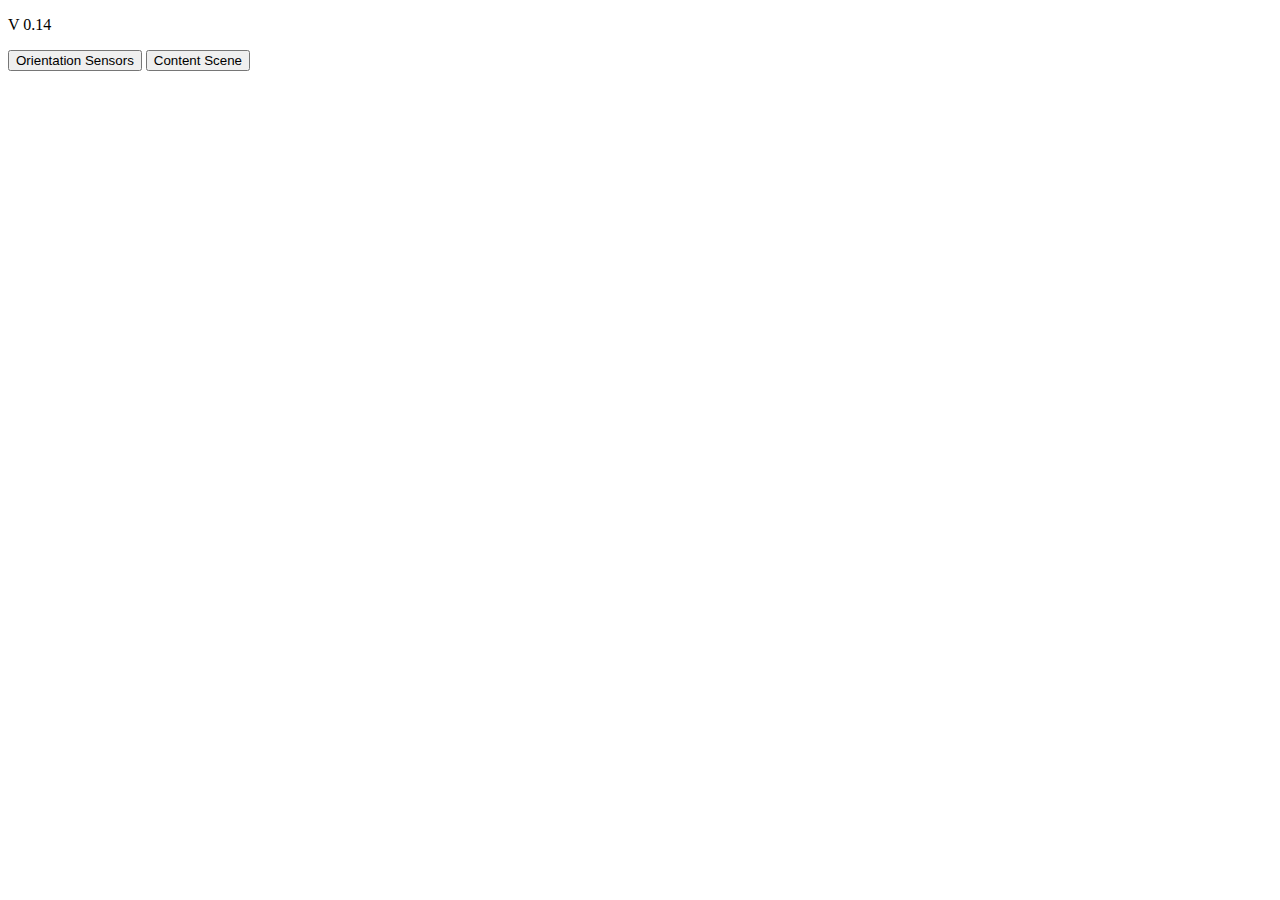
==== index.html @ 7eb8d6fb "V 0.14" ====
<!DOCTYPE html>
<html lang="en">
<head>
    <meta charset="UTF-8">
    <meta name="viewport" content="width=device-width, initial-scale=1.0, viewport-fit=cover">
    <meta name="apple-mobile-web-app-capable" content="yes">
    <meta name="apple-mobile-web-app-status-bar-style" content="black-translucent">
    <title>Mobile Pan Demo</title>
    <link rel="stylesheet" type="text/css" href="index.css">
</head>
<body>
    <p>V 0.14</p>
    <div id="init">
        <button id="sensor_button" type="button">Orientation Sensors</button>
        <button id="content_button" type="button">Content Scene</button>
    </div>
    <div id="info" style="display:none;">
        <p>
            <meter id="alpha_meter" value="0" min="-360.0" max="360.0" style="width:20em;"></meter><br>
            <meter id="beta_meter" value="0" min="-360.0" max="360.0" style="width:20em;"></meter><br>
            <meter id="gamma_meter" value="0" min="-360.0" max="360.0" style="width:20em;"></meter><br>
            <br />
            alpha: <span id="alpha_span">?</span><br />
            beta: <span id="beta_span">?</span><br />
            gamma: <span id="gamma_span">?</span>
        </p>
    </div>
    <div id="content" style="display:none;">
        <div class="tile">
            Some<br /> Frogs
        </div>
    </div>

    <script src="./index.js"></script>
</body>
</html>
---- index.css ----
#content {
    width: 100%;
    height: 100%;
    background-color: gray;
}
.tile {
    width: 100px;
    height: 100px;
    background-color: green;
    color: white;
    text-align: center;
    line-height: 50px;
    position: absolute;
    top: calc(50% - 50px);
    left: calc(50% - 50px);
}
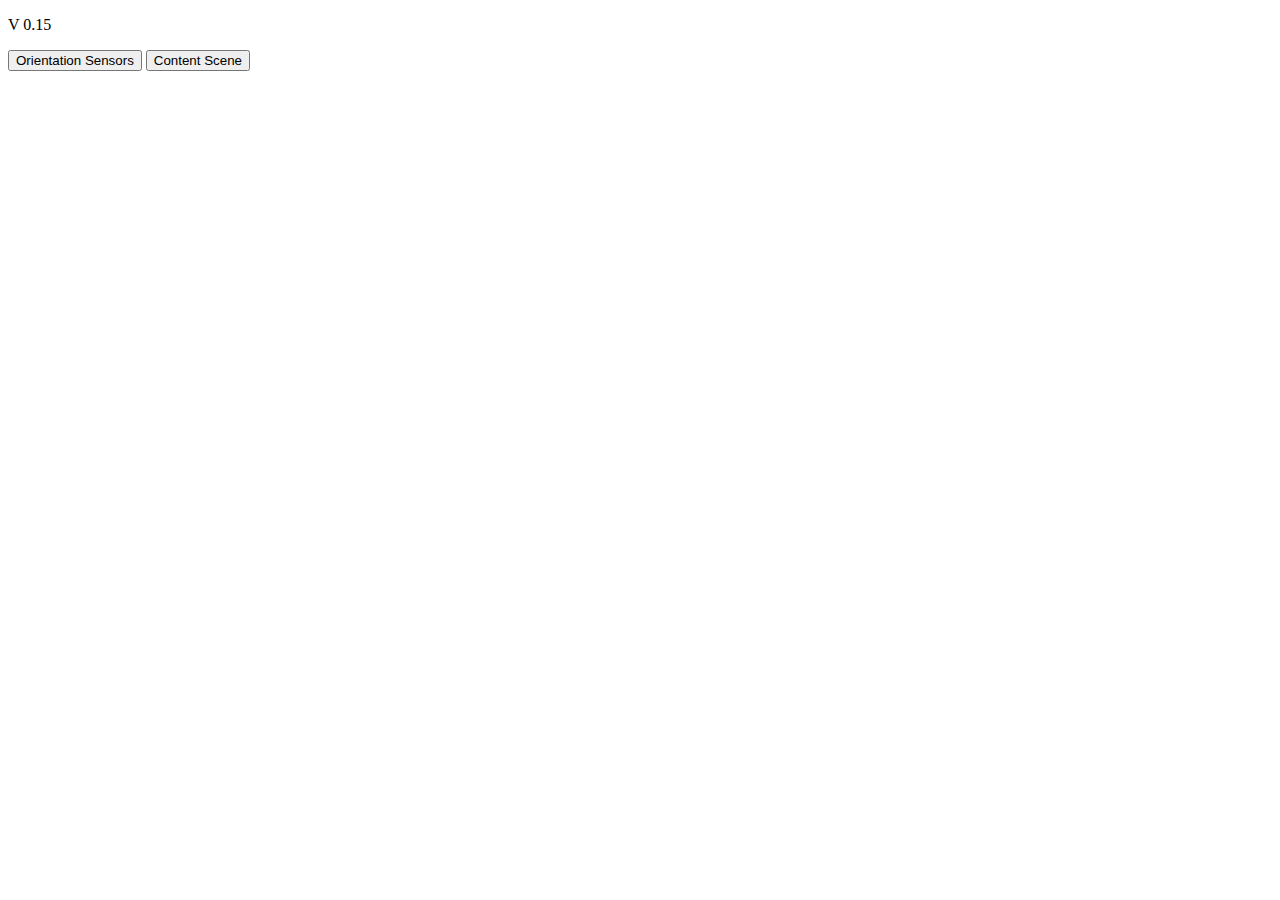
==== commit 7c7b9730: "V 0.15" ====
--- a/index.html
+++ b/index.html
@@ -9,7 +9,7 @@
     <link rel="stylesheet" type="text/css" href="index.css">
 </head>
 <body>
-    <p>V 0.14</p>
+    <p>V 0.15</p>
     <div id="init">
         <button id="sensor_button" type="button">Orientation Sensors</button>
         <button id="content_button" type="button">Content Scene</button>
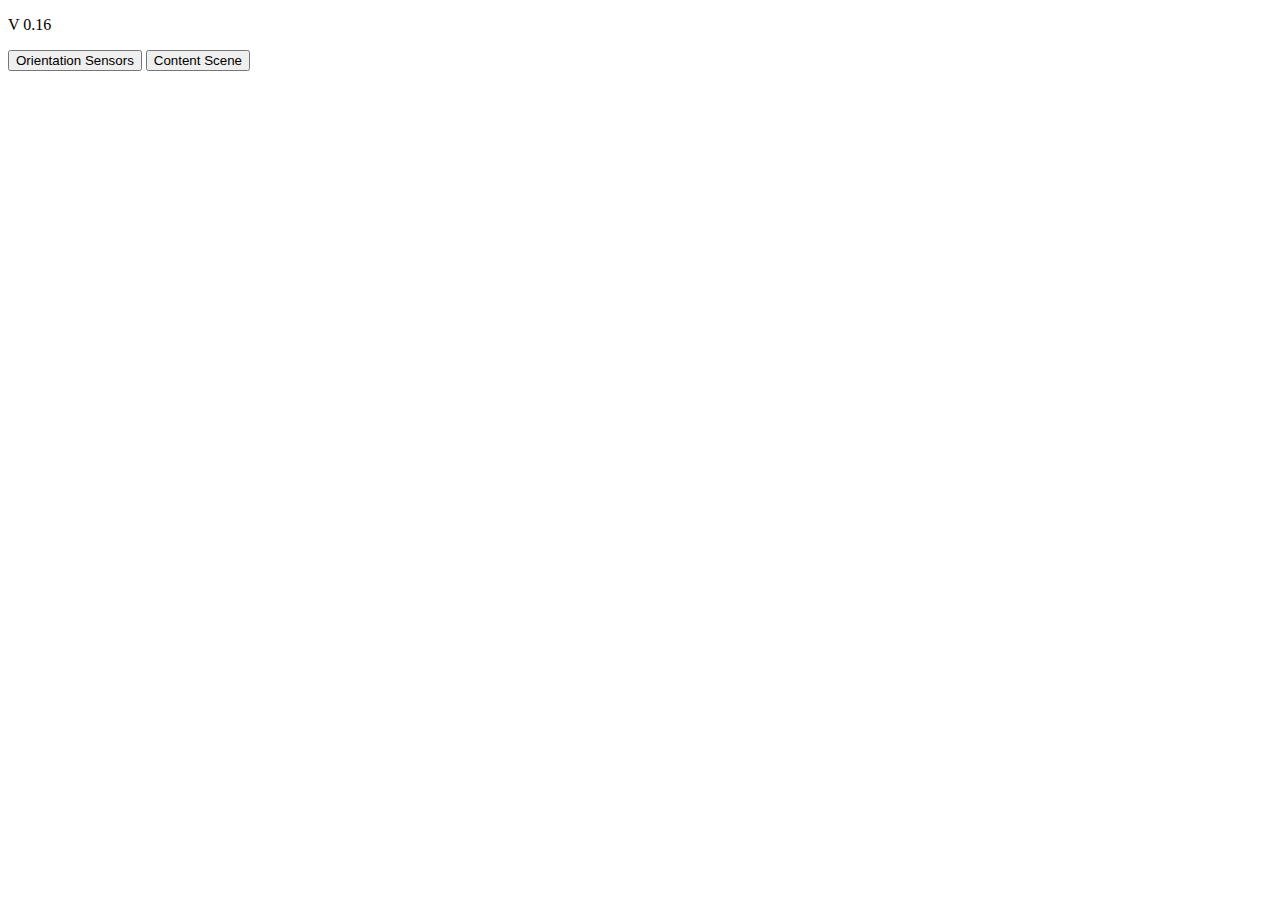
==== commit 72c5d1e1: "V 0.16" ====
--- a/index.html
+++ b/index.html
@@ -9,7 +9,7 @@
     <link rel="stylesheet" type="text/css" href="index.css">
 </head>
 <body>
-    <p>V 0.15</p>
+    <p>V 0.16</p>
     <div id="init">
         <button id="sensor_button" type="button">Orientation Sensors</button>
         <button id="content_button" type="button">Content Scene</button>
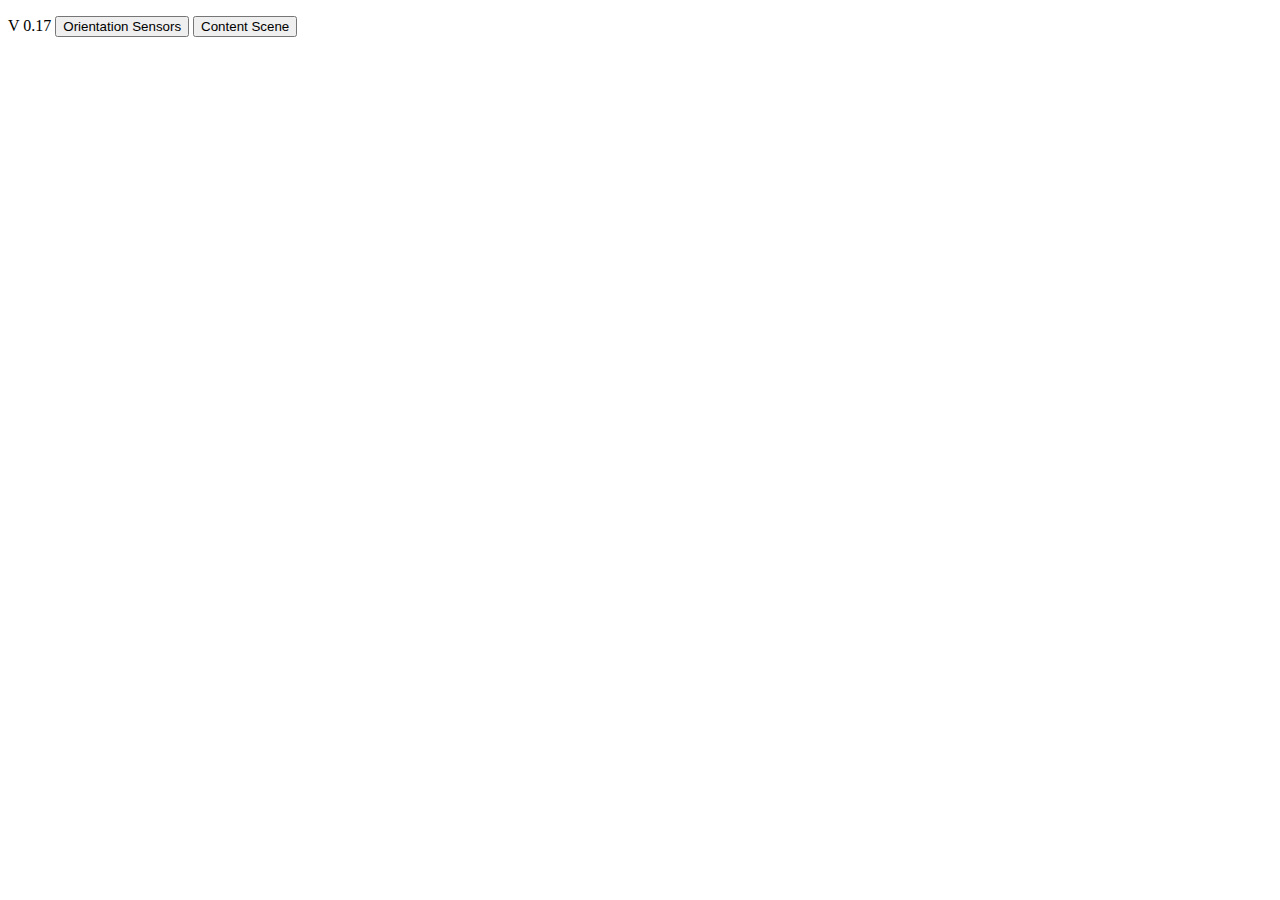
==== commit f8bfecd9: "V 0.17" ====
--- a/index.html
+++ b/index.html
@@ -9,11 +9,10 @@
     <link rel="stylesheet" type="text/css" href="index.css">
 </head>
 <body>
-    <p>V 0.16</p>
-    <div id="init">
+    <p>V 0.17
         <button id="sensor_button" type="button">Orientation Sensors</button>
         <button id="content_button" type="button">Content Scene</button>
-    </div>
+    </p>
     <div id="info" style="display:none;">
         <p>
             <meter id="alpha_meter" value="0" min="-360.0" max="360.0" style="width:20em;"></meter><br>
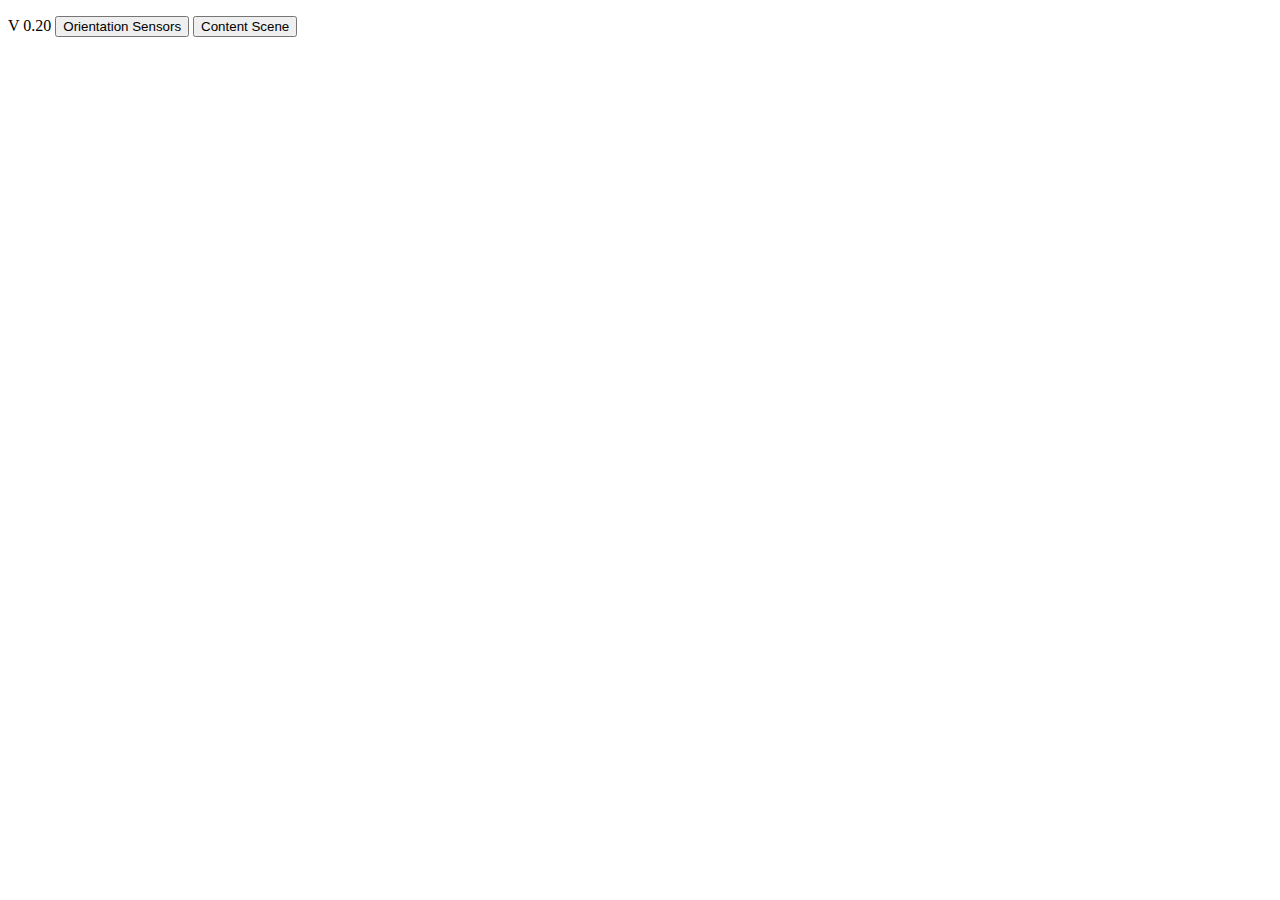
==== commit 51b7623c: "V 0.20" ====
--- a/index.html
+++ b/index.html
@@ -9,7 +9,7 @@
     <link rel="stylesheet" type="text/css" href="index.css">
 </head>
 <body>
-    <p>V 0.17
+    <p>V 0.20
         <button id="sensor_button" type="button">Orientation Sensors</button>
         <button id="content_button" type="button">Content Scene</button>
     </p>
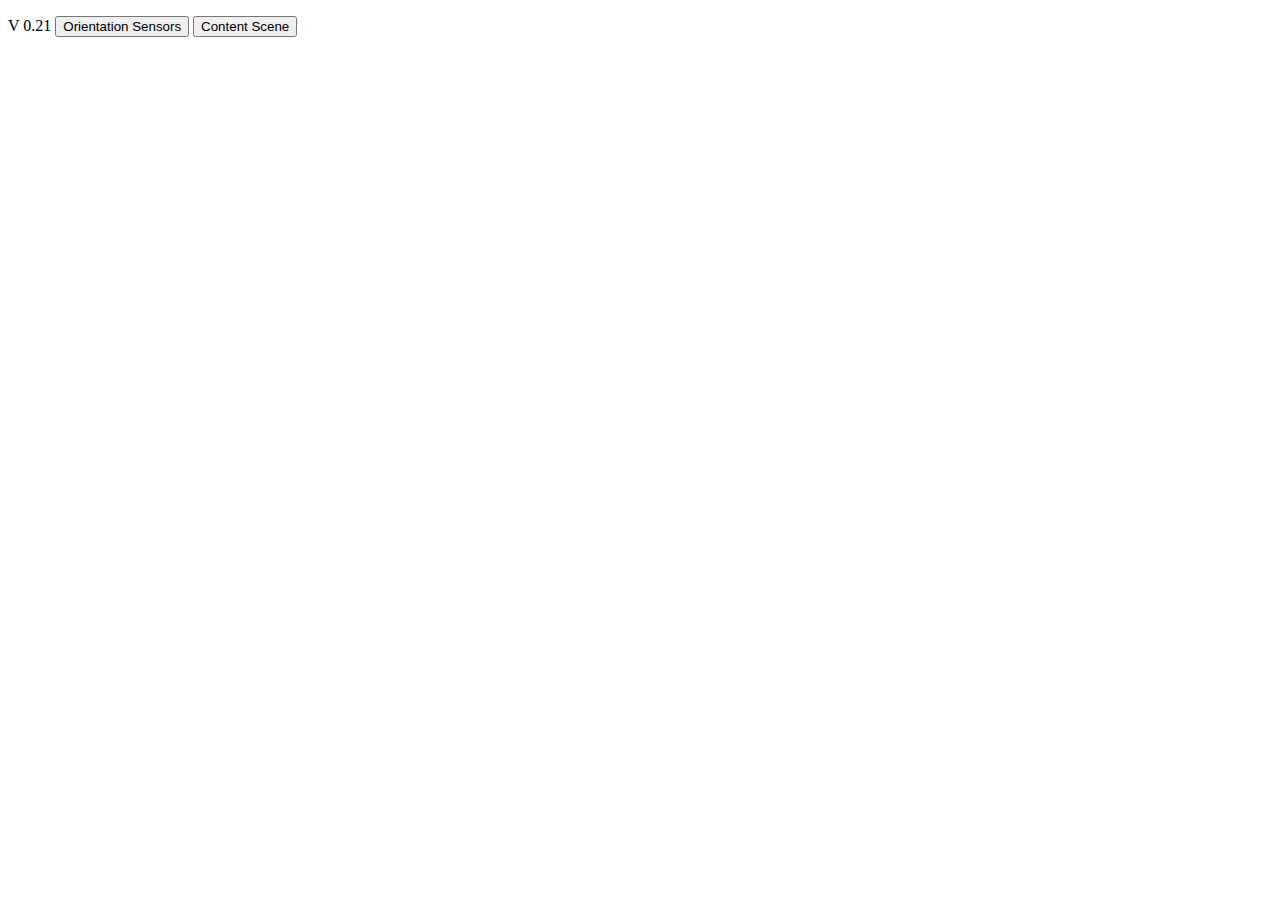
==== commit ef25afab: "V 0.21" ====
--- a/index.html
+++ b/index.html
@@ -9,7 +9,7 @@
     <link rel="stylesheet" type="text/css" href="index.css">
 </head>
 <body>
-    <p>V 0.20
+    <p>V 0.21
         <button id="sensor_button" type="button">Orientation Sensors</button>
         <button id="content_button" type="button">Content Scene</button>
     </p>
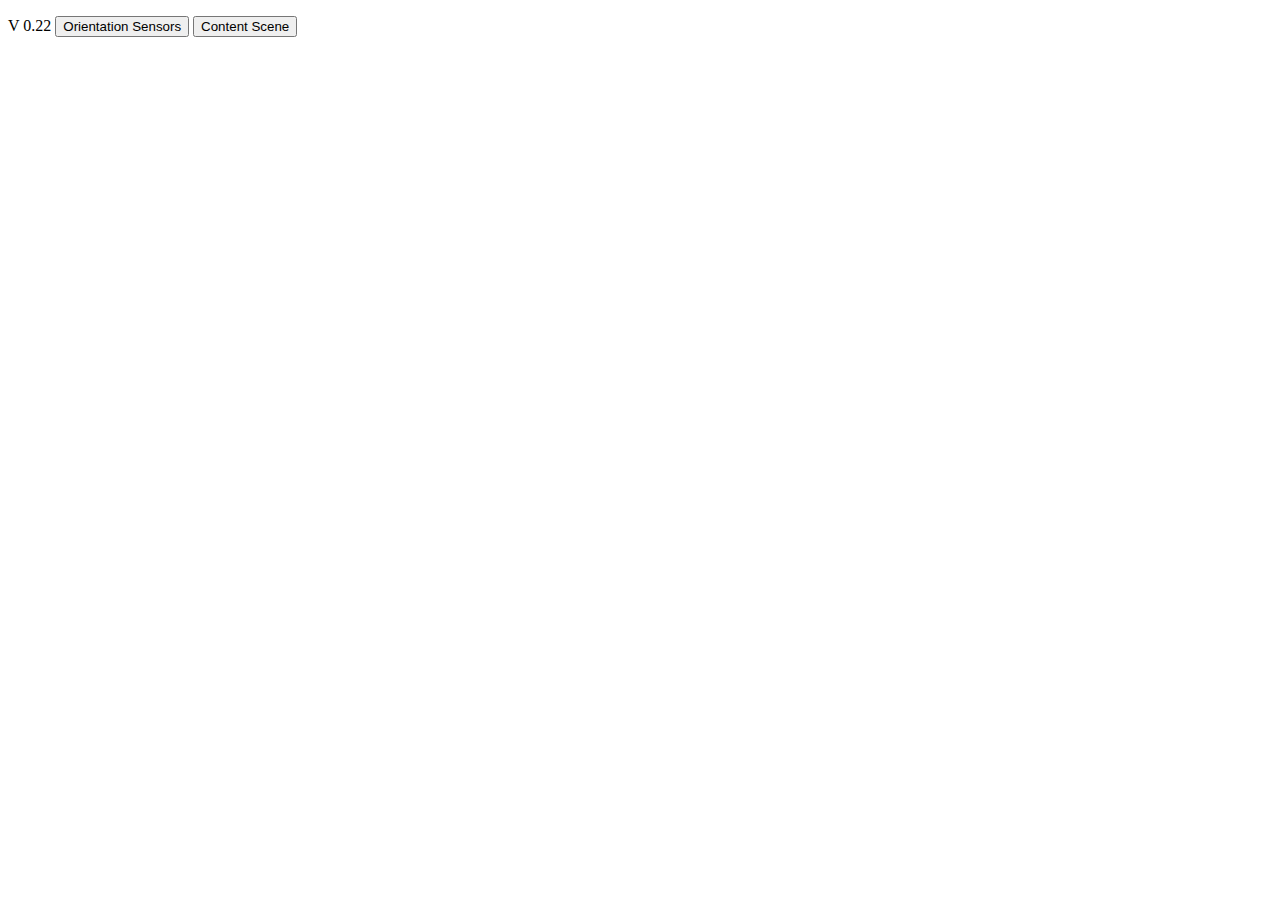
==== commit c0822656: "V 0.22" ====
--- a/index.html
+++ b/index.html
@@ -9,7 +9,7 @@
     <link rel="stylesheet" type="text/css" href="index.css">
 </head>
 <body>
-    <p>V 0.21
+    <p>V 0.22
         <button id="sensor_button" type="button">Orientation Sensors</button>
         <button id="content_button" type="button">Content Scene</button>
     </p>
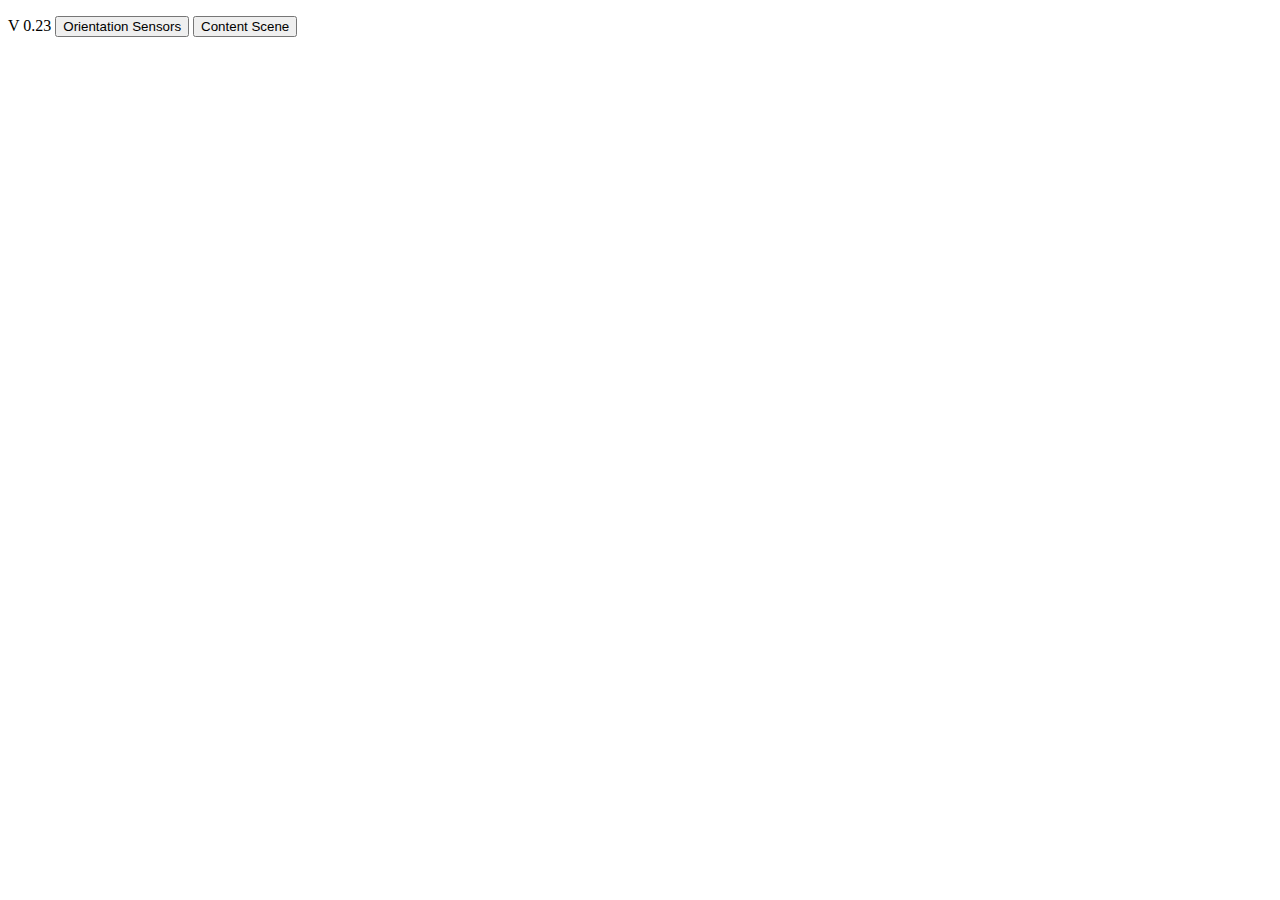
==== commit 2471290d: "V 0.23" ====
--- a/index.html
+++ b/index.html
@@ -9,7 +9,8 @@
     <link rel="stylesheet" type="text/css" href="index.css">
 </head>
 <body>
-    <p>V 0.22
+    <p>
+        <span id="version">V 0.23</span>
         <button id="sensor_button" type="button">Orientation Sensors</button>
         <button id="content_button" type="button">Content Scene</button>
     </p>
